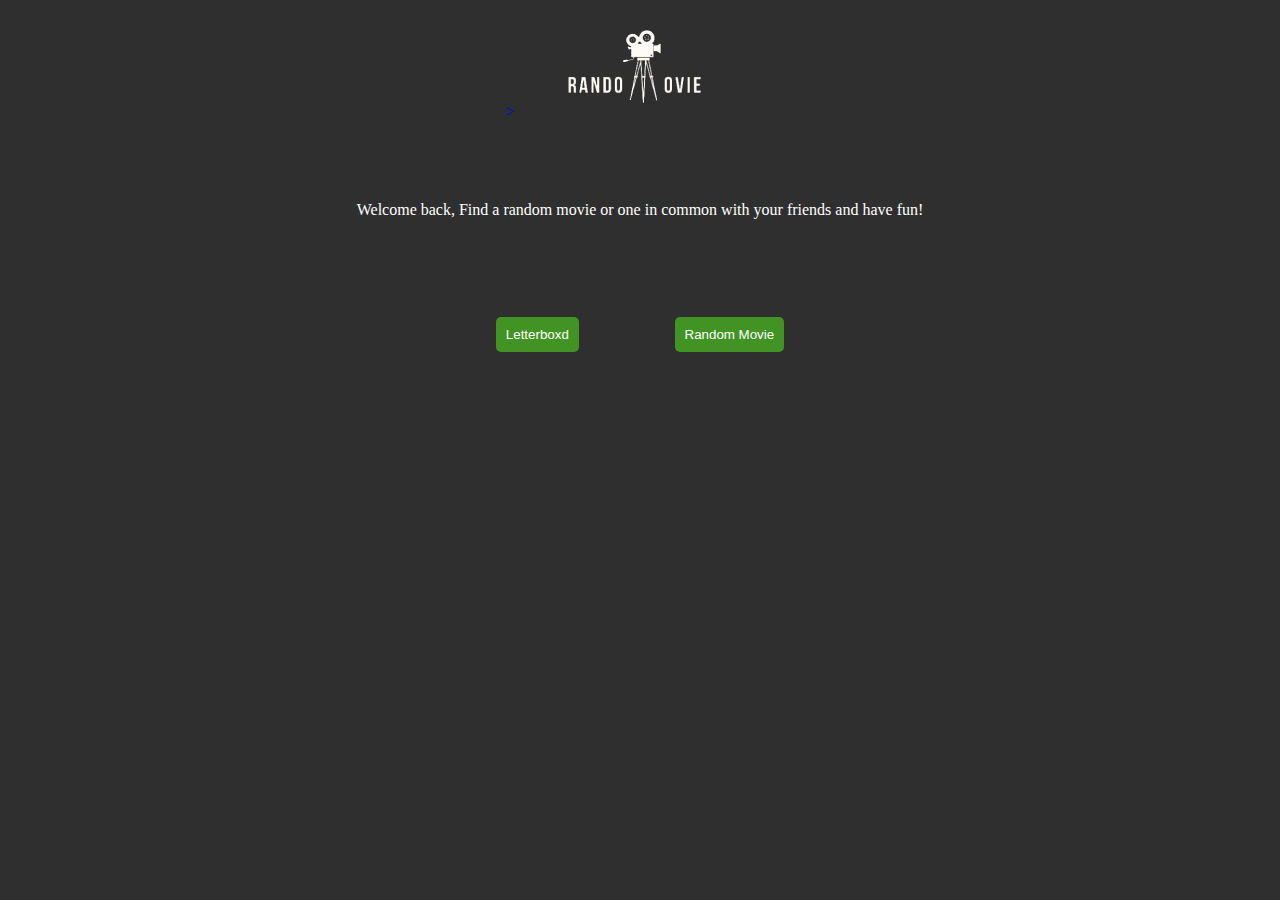
==== templates/index.html @ d5ffc983 "base html and css" ====
<!DOCTYPE html>
<html lang="pt-BR">
<head>
    <meta charset="UTF-8">
    <meta name="viewport" content="width=device-width, initial-scale=1.0">
    <title>RandoMovie</title>
    <link rel="stylesheet" href="/static/css/styte.css">
</head>
<body>
    <header>
        <div id="logo">
            <a href="index.html">><img src="/static/img/logo.png" alt="Random Movie"></a>
        </div>
    </header>
    <main>
        <section id="mid-p">
            <p>
                Welcome back, 
                Find a random movie or one in common with your friends and have fun!
            </p><br>
        </section>
        <div id="button-case">
            <a href="by-letterboxd.html"><button>Letterboxd</button></a>
            <a href="randomovie.html"><button>Random Movie</button></a>
        </div>
    </main>

</body>
</html>
---- static/css/styte.css ----
body {
    margin: 0;
    padding: 0;
    background-color: #2f2f2f;
}

a {
    text-decoration: none;
}

main{
    display: flex;
    flex-direction: column;
    justify-content: center;
    align-items: center;
}

#logo {
    margin-top: 30px;
    text-align: center;
}

p {
    margin: 80px 0;
    color: white
}

#button-case{
    width: 30%;
    display: flex;
    flex-direction: row;
    justify-content: space-around;
}

button {
    cursor: pointer;
    background-color: #419424;
    padding: 10px;
    border: none;
    border-radius: 5px;
    color: white;
}

#generate-movie {
    margin-top: 50px;
}

#input-id {
    background-color: transparent;
    border: none;
    border-bottom: 1px solid white;
    margin-right: 10px;
}

#input-id::placeholder{
    text-align: center;
    color: #838383;
}

#input-id:focus{
    color: blanchedalmond;
}
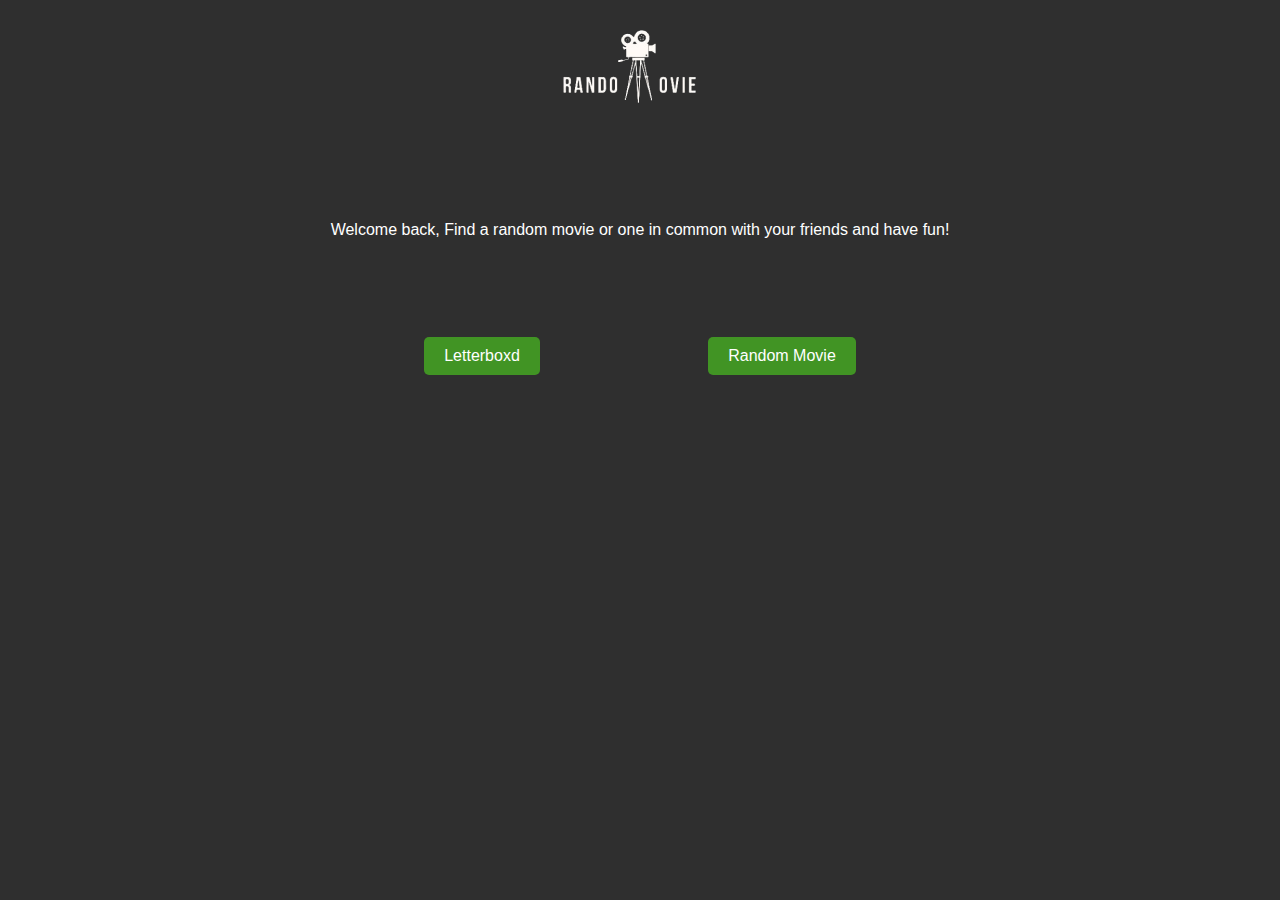
==== commit abc06f13: "Updates to Templates and Static Files" ====
--- a/templates/index.html
+++ b/templates/index.html
@@ -9,7 +9,7 @@
 <body>
     <header>
         <div id="logo">
-            <a href="index.html">><img src="/static/img/logo.png" alt="Random Movie"></a>
+            <a href="index.html"><img src="/static/img/logo.png" alt="Random Movie"></a>
         </div>
     </header>
     <main>
--- a/static/css/styte.css
+++ b/static/css/styte.css
@@ -2,17 +2,19 @@
     margin: 0;
     padding: 0;
     background-color: #2f2f2f;
+    font-family: Arial, sans-serif;
 }
 
 a {
     text-decoration: none;
 }
 
-main{
+main {
     display: flex;
     flex-direction: column;
     justify-content: center;
     align-items: center;
+    padding: 20px;
 }
 
 #logo {
@@ -22,41 +24,118 @@
 
 p {
     margin: 80px 0;
-    color: white
+    color: white;
+    text-align: center;
 }
 
-#button-case{
-    width: 30%;
+form {
     display: flex;
-    flex-direction: row;
-    justify-content: space-around;
+    flex-direction: column;
+    align-items: center;
+}
+
+#input-id {
+    background-color: transparent;
+    border: none;
+    border-bottom: 1px solid white;
+    margin-bottom: 10px;
+    padding: 5px;
+    color: white;
+    text-align: center;
+}
+
+#input-id.error {
+    border-bottom: 1px solid red;
+}
+
+#input-id::placeholder {
+    color: #838383;
+}
+
+#input-id:focus {
+    color: blanchedalmond;
+}
+
+#error-message {
+    margin-top: 5px;
 }
 
 button {
     cursor: pointer;
     background-color: #419424;
-    padding: 10px;
+    padding: 10px 20px;
     border: none;
     border-radius: 5px;
     color: white;
+    font-size: 16px;
+}
+
+#button-case {
+    width: 100%;
+    max-width: 600px;
+    display: flex;
+    flex-direction: row;
+    justify-content: space-around;
+    flex-wrap: wrap;
 }
 
 #generate-movie {
     margin-top: 50px;
 }
 
-#input-id {
-    background-color: transparent;
-    border: none;
-    border-bottom: 1px solid white;
-    margin-right: 10px;
+#users {
+    list-style-type: none; 
+    display: flex;
+    flex-direction: column;
+    align-items: center; 
 }
 
-#input-id::placeholder{
-    text-align: center;
-    color: #838383;
+#users li {
+    background-color: #333;
+    color: white;
+    padding: 10px;
+    margin-top: 5px;
+    margin-bottom: 5px;
+    margin-left: -40px; /*Resolver esta lambança depois */
+    border-radius: 5px;
 }
 
-#input-id:focus{
-    color: blanchedalmond;
+#user-list-container {
+    text-align: center;
 }
+
+#user-list-title {
+    color: white;
+    margin-bottom: 10px;
+}
+
+@media (max-width: 768px) {
+    #button-case {
+        flex-direction: column;
+        align-items: center;
+    }
+
+    button {
+        width: 100%;
+        margin: 10px 0;
+    }
+
+    p {
+        margin: 40px 0;
+    }
+}
+
+@media (max-width: 480px) {
+    #logo img {
+        width: 200px; 
+    }
+
+    p {
+        font-size: 14px;
+    }
+
+    button {
+        font-size: 14px;
+        padding: 8px;
+    }
+}
